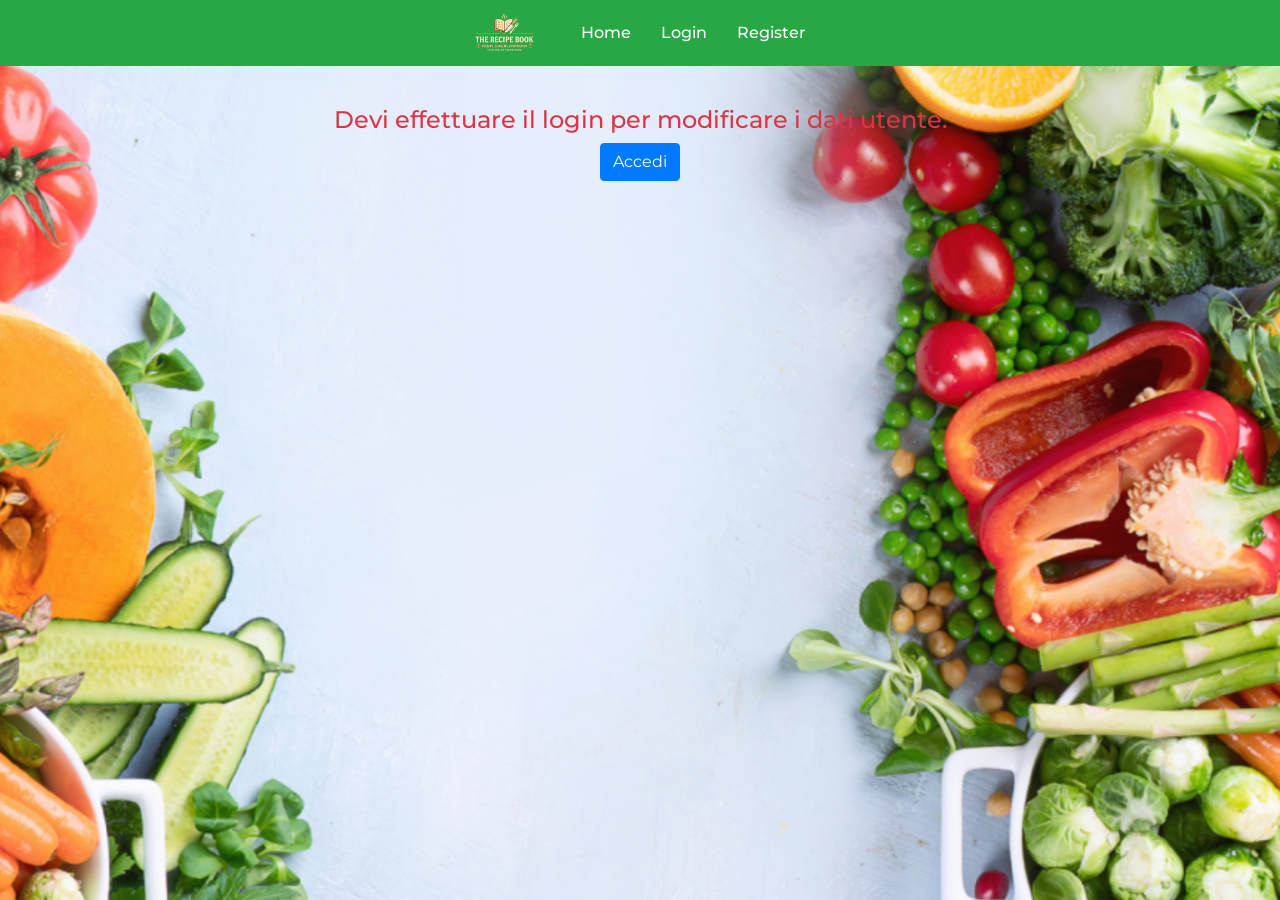
==== edit_user.html @ 56f30c2e "Add edit_user.html" ====
<!DOCTYPE html>
<html lang="it">
<head>
  <meta charset="utf-8">
  <meta name="viewport" content="width=device-width, initial-scale=1">
  <title>Modifica utente</title>

  <link rel="stylesheet" href="css/bootstrap.min.css">
  <link rel="stylesheet" href="css/font-awesome.min.css">
  <link rel="stylesheet" href="css/styles.css">
</head>
<body>
  <nav class="navbar navbar-default navbar-custom">
    <div class="container-fluid">
      <div class="navbar-header">
        <a class="navbar-brand" href="index.html">
          <img src="images/logo.png" alt="Logo" class="logo-img">
        </a>
      </div>
      <ul class="nav navbar-nav" id="main-navbar"></ul>
    </div>
  </nav>

  <main class="container" id="account-management-container">
    <h2 class="text-center page-title">Modifica utente</h2>
    <div id="account-management" class="panel panel-default is-hidden">
      <div class="panel-body">
        <form id="accountForm">
          <div class="form-group">
            <label for="accountUsername">Username</label>
            <input type="text" id="accountUsername" class="form-control" required>
          </div>
          <div class="form-group">
            <label for="accountEmail">Email</label>
            <input type="email" id="accountEmail" class="form-control" required>
          </div>
          <div class="form-group">
            <label for="accountPassword">Nuova password</label>
            <input type="password" id="accountPassword" class="form-control" autocomplete="new-password" placeholder="Lascia vuoto per mantenere quella attuale">
          </div>
          <div class="form-group">
            <label for="accountPreferences">Piatti preferiti (separati da virgola)</label>
            <input type="text" id="accountPreferences" class="form-control">
          </div>
          <button type="submit" class="btn btn-success">Salva modifiche</button>
        </form>
        <hr>
        <button type="button" id="deleteAccountBtn" class="btn btn-danger">Elimina account</button>
        <a href="my_recipes.html" class="btn btn-default">Torna al ricettario</a>
      </div>
    </div>
  </main>

  <script src="js/pgrc-core.js"></script>
  <script src="js/ui-controller.js"></script>
</body>
</html>
---- css/styles.css ----
@import url('https://fonts.googleapis.com/css?family=Montserrat');

/* ==========================================================================
   Base
   ========================================================================== */

body {
  margin: 0;
  overflow-x: hidden;
  background: #83d2e8 url("../images/background.png") center top / cover fixed no-repeat;
  color: #666;
  font: 400 16px/1.5 'Montserrat', sans-serif;
}

/* ==========================================================================
   Navigation
   ========================================================================== */

.navbar-custom {
  margin-bottom: 0;
  background: #3baf36;
  border: 0;
  border-radius: 0;
}

.navbar-custom .container-fluid {
  display: flex;
  justify-content: center;
  align-items: center;
}

.navbar-custom .navbar-brand {
  height: auto;
  padding: 5px 15px;
}

.logo-img {
  width: auto;
  height: 40px;
}

.navbar-default {
  background: #28a745;
  border: 0;
}

.navbar-default .navbar-nav {
  flex-direction: row;
}

.navbar-default .navbar-nav > li {
  margin: 0 15px;
}

.navbar-default .navbar-nav > li > a {
  color: #fff;
}

#main-navbar {
  display: flex;
  flex-direction: row;
  margin: 0;
  padding: 0;
}

#main-navbar li a {
  color: #fff !important;
  font-size: 16px;
  font-weight: 500;
}

#main-navbar li a:hover {
  background: rgba(255, 255, 255, 0.2) !important;
  border-radius: 5px;
}

/* ==========================================================================
   Homepage
   ========================================================================== */

#hero-banner {
  padding: 50px 0;
  background: transparent !important;
}

.search-container {
  max-width: 600px;
  margin: 0 auto;
  overflow: hidden;
  background: #fff;
  border: 2px solid #3baf36;
  border-radius: 50px;
  box-shadow: 0 4px 15px rgba(0, 0, 0, 0.1);
}

.search-container .search-flex {
  display: flex;
}

.search-container select {
  width: 170px;
  padding: 10px 12px;
  background: transparent;
  border: 0;
  border-right: 1px solid #eee;
  color: #333;
  font-size: 14px;
}

.search-container input {
  min-width: 0;
  flex-grow: 1;
  padding: 15px 25px !important;
  background: transparent !important;
  border: 0;
  color: #333 !important;
  font-size: 18px !important;
  outline: none;
}

.search-container input::placeholder {
  color: #888;
}

.search-container button {
  padding: 15px 25px !important;
  background: transparent !important;
  color: #3baf36 !important;
  font-size: 18px !important;
  transition: background-color 0.3s ease, color 0.3s ease;
}

.search-container .search-submit-btn {
  border: 0;
  outline: none;
}

.search-container button:hover {
  background: #3baf36 !important;
  color: #fff !important;
}

.section-title {
  margin-bottom: 40px;
  color: #333;
  font-size: 32px;
  font-weight: 800;
  letter-spacing: 2px;
  text-transform: uppercase;
}

.homepage-title {
  margin-top: 50px;
}

.section-title::after {
  display: block;
  width: 60px;
  height: 4px;
  margin: 15px auto 0;
  background: #3baf36;
  border-radius: 2px;
  content: '';
}

.recipe-item {
  margin-bottom: 24px;
  padding-bottom: 12px;
  background: #fff;
  box-shadow: 0 1px 0 rgba(0, 0, 0, 0.15);
}

.recipe-item img {
  width: 100%;
  height: auto;
}

.recipe-card {
  margin-bottom: 30px;
}

.recipe-item img.recipe-card-image {
  width: 100%;
  height: 250px;
  object-fit: cover;
  border-radius: 4px;
  box-shadow: 0 4px 8px rgba(0, 0, 0, 0.1);
}

.recipe-card-title {
  margin-top: 15px;
  color: #333;
}

.home-loading-state {
  padding: 40px;
}

.loading-spinner {
  color: #3baf36;
}

.loading-message {
  margin-top: 15px;
  color: #666;
  font-size: 18px;
}

.load-more-container {
  margin-top: 20px;
  margin-bottom: 50px;
}

.load-more-btn {
  padding: 12px 30px;
  background-color: #3baf36;
  border: 0;
  border-radius: 25px;
  color: #fff;
  font-size: 18px;
  font-weight: bold;
  transition: all 0.3s;
}

.load-more-icon {
  margin-left: 5px;
}

.page-title {
  margin: 30px 0;
}

.page-message {
  padding: 40px;
}

.auth-page-container {
  margin-top: 50px;
}

.auth-page-login {
  max-width: 400px;
  margin-top: 100px;
}

.auth-page-register {
  max-width: 500px;
}

.auth-page-footer {
  margin-top: 15px;
}

/* ==========================================================================
   Recipe details
   ========================================================================== */

.recipe-page {
  margin-top: 40px;
  margin-bottom: 60px;
}

.recipe-loading-state {
  padding: 50px;
}

.recipe-main-img {
  width: 100%;
  border-radius: 8px;
  box-shadow: 0 4px 15px rgba(0, 0, 0, 0.15);
}

.recipe-main-title {
  margin-top: 0;
  color: #222;
  font-size: 42px;
  font-weight: 800;
  letter-spacing: -1px;
  text-shadow: 2px 2px 10px rgba(255, 255, 255, 0.9),
               -1px -1px 4px rgba(255, 255, 255, 0.9);
}

.recipe-section-title {
  margin-top: 30px;
  margin-bottom: 15px;
  color: #444;
  font-size: 28px;
  font-weight: 300;
}

.recipe-badges-container {
  margin-top: 15px;
  margin-bottom: 30px;
}

.recipe-badge {
  display: inline-block;
  margin-right: 10px;
  padding: 8px 16px;
  border-radius: 20px;
  color: #fff;
  font-size: 14px;
  font-weight: bold;
  box-shadow: 0 2px 5px rgba(0, 0, 0, 0.15);
}

.recipe-badge i {
  margin-right: 5px;
}

.badge-category {
  background: #3baf36;
}

.badge-area {
  background: #ff9800;
}

.content-box {
  margin-bottom: 30px;
  padding: 20px;
  background: rgba(255, 255, 255, 0.95);
  border-radius: 4px;
  box-shadow: 0 4px 15px rgba(0, 0, 0, 0.05);
}

.ingredients-box {
  padding: 0;
}

.ingredient-item {
  padding: 12px 20px;
  border-bottom: 1px solid #eaeaea;
  color: #333;
  font-size: 16px;
}

.ingredient-item:last-child {
  border-bottom: 0;
}

.prep-step {
  margin-bottom: 20px;
  padding-bottom: 20px;
  border-bottom: 1px solid #eaeaea;
}

.prep-step:last-child {
  margin-bottom: 0;
  padding-bottom: 0;
  border-bottom: 0;
}

.step-label {
  margin-bottom: 5px;
  color: #777;
  font-size: 14px;
  letter-spacing: 1px;
  text-transform: uppercase;
}

.prep-step p {
  margin-bottom: 0;
  color: #444;
  font-size: 16px;
  line-height: 1.6;
}

.recipe-book-btn {
  margin-top: 20px;
  padding: 12px;
  font-size: 16px;
  font-weight: bold;
}

/* ==========================================================================
   User interactions
   ========================================================================== */

.panel-custom {
  height: 100%;
  border: 0;
  box-shadow: 0 4px 15px rgba(0, 0, 0, 0.05);
}

.interaction-panel-body {
  padding: 20px !important;
}

.interaction-btn {
  padding: 12px !important;
  border: 0 !important;
  font-size: 16px !important;
  font-weight: bold !important;
}

.recipe-interactions {
  margin-top: 50px;
}

.interaction-layout {
  display: flex;
  flex-wrap: wrap;
  gap: 20px;
}

.interaction-column {
  display: flex;
  flex: 1;
  flex-direction: column;
  min-width: 300px;
}

.interaction-panel {
  display: flex;
  flex-grow: 1;
  flex-direction: column;
  overflow: hidden;
  background: rgba(255, 255, 255, 0.95);
}

.note-panel-heading {
  margin: 0;
  padding: 15px;
  background-color: #3baf36;
  border-radius: 4px 4px 0 0;
  color: #fff;
}

.review-panel-heading {
  margin: 0;
  padding: 15px;
  background-color: transparent;
  border-bottom: 0;
}

.interaction-panel-title {
  color: #777;
  font-size: 22px;
  font-weight: 300;
}

.note-panel-heading .interaction-panel-title {
  color: #fff;
}

.note-panel-body {
  display: flex;
  flex-grow: 1;
  flex-direction: column;
  justify-content: space-between;
}

.reviews-panel-body {
  display: flex;
  flex-grow: 1;
  flex-direction: column;
  justify-content: space-between;
  padding-top: 0 !important;
}

.private-note-input {
  width: 100%;
  margin-bottom: 15px;
  border: 1px solid #ddd;
  resize: vertical;
}

.save-note-button {
  background-color: #3baf36;
}

.delete-note-button {
  margin-top: 8px;
}

.note-status-container {
  margin-top: 5px;
}

.review-star {
  color: #777;
}

.reviews-list {
  max-height: 250px;
  margin-bottom: 15px;
  overflow-y: auto;
  color: #777;
}

.review-item {
  margin-bottom: 8px;
  padding-bottom: 8px;
  border-bottom: 1px solid #eee;
}

.review-form-divider {
  margin: 10px 0;
  border-color: #eee;
}

.review-label {
  display: block;
  color: #777;
  font-size: 12px;
  font-weight: normal;
}

.review-date-input,
.review-rating-select {
  border: 1px solid #ddd;
}

.review-rating-row {
  display: flex;
  gap: 10px;
  margin-bottom: 15px;
}

.review-rating-field {
  flex: 1;
}

.review-rating-select {
  width: 100%;
}

.review-submit-button {
  background-color: #ffc107;
  color: #333;
}

.is-hidden {
  display: none !important;
}

/* ==========================================================================
   Utilities
   ========================================================================== */

.banner-overlay {
  display: none !important;
}
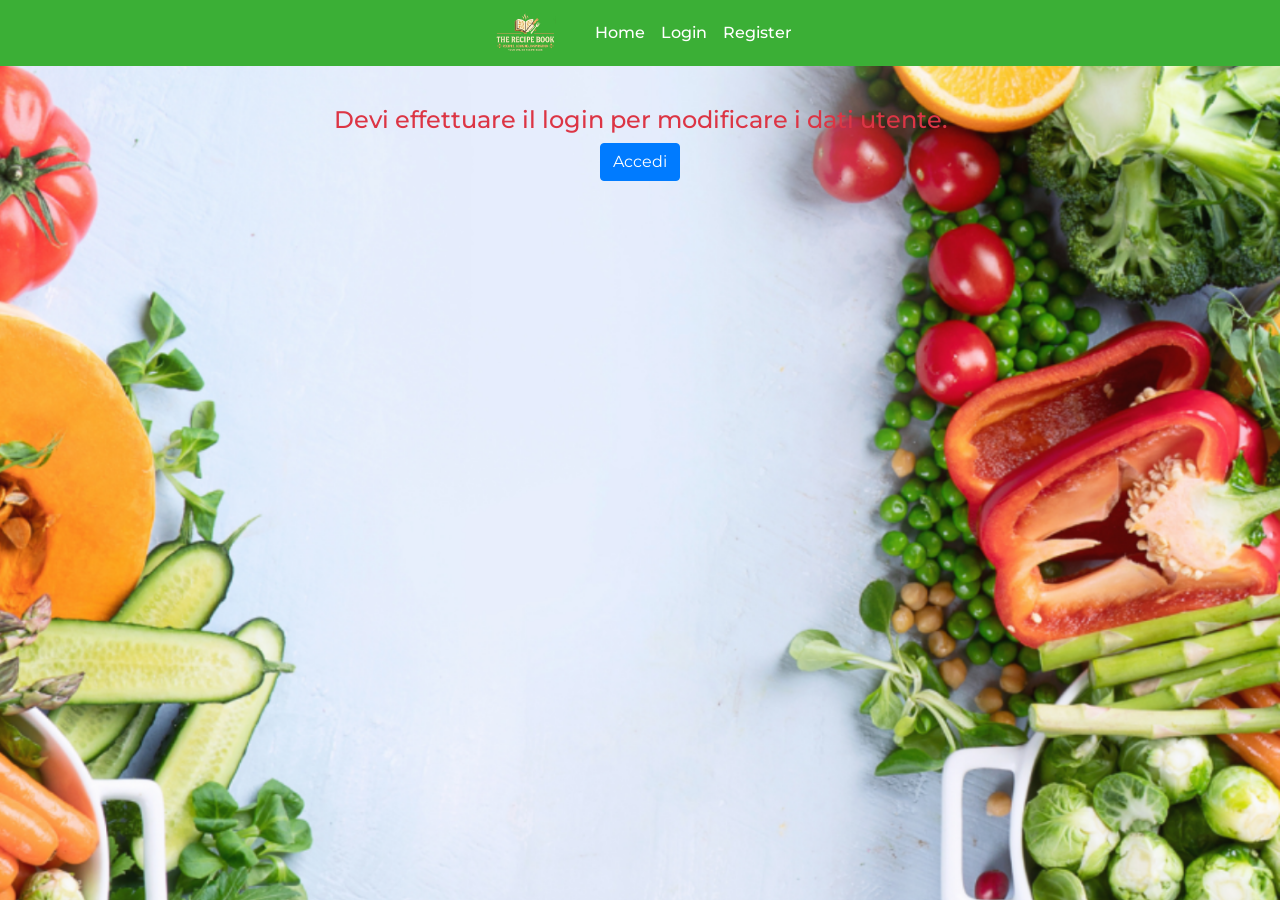
==== commit 981345b0: "fix: Load recipes in order, bump to bootstrap 4" ====
--- a/edit_user.html
+++ b/edit_user.html
@@ -10,21 +10,19 @@
   <link rel="stylesheet" href="css/styles.css">
 </head>
 <body>
-  <nav class="navbar navbar-default navbar-custom">
+  <nav class="navbar navbar-expand-md navbar-dark navbar-custom">
     <div class="container-fluid">
-      <div class="navbar-header">
-        <a class="navbar-brand" href="index.html">
-          <img src="images/logo.png" alt="Logo" class="logo-img">
-        </a>
-      </div>
-      <ul class="nav navbar-nav" id="main-navbar"></ul>
+      <a class="navbar-brand" href="index.html">
+        <img src="images/logo.png" alt="Logo" class="logo-img">
+      </a>
+      <ul class="navbar-nav" id="main-navbar"></ul>
     </div>
   </nav>
 
   <main class="container" id="account-management-container">
     <h2 class="text-center page-title">Modifica utente</h2>
-    <div id="account-management" class="panel panel-default is-hidden">
-      <div class="panel-body">
+    <div id="account-management" class="card panel-custom is-hidden">
+      <div class="card-body">
         <form id="accountForm">
           <div class="form-group">
             <label for="accountUsername">Username</label>
@@ -46,7 +44,7 @@
         </form>
         <hr>
         <button type="button" id="deleteAccountBtn" class="btn btn-danger">Elimina account</button>
-        <a href="my_recipes.html" class="btn btn-default">Torna al ricettario</a>
+        <a href="my_recipes.html" class="btn btn-secondary">Torna al ricettario</a>
       </div>
     </div>
   </main>
